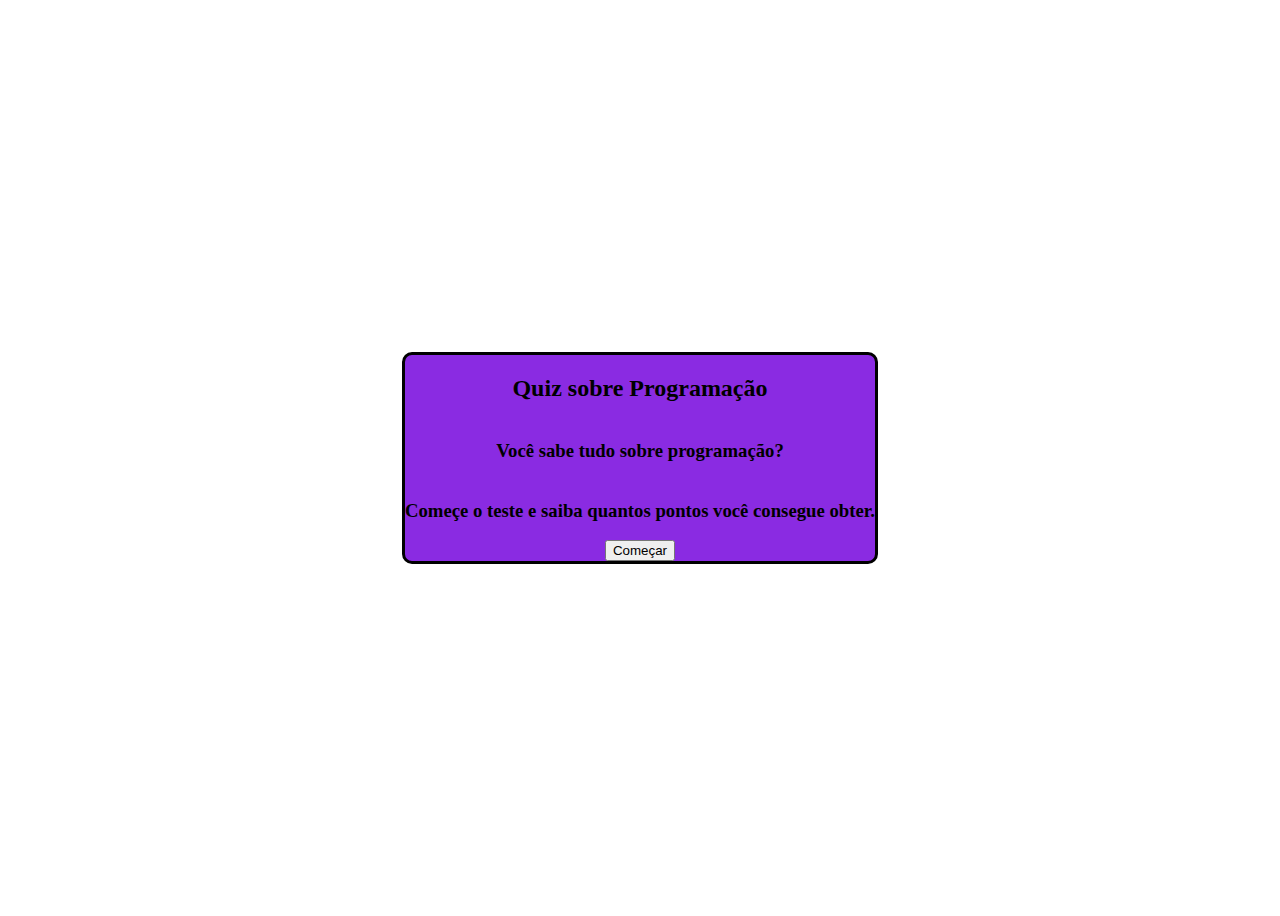
==== pages/Index/index.html @ 551ef92a "Atualizações sobre o projeto Quiz" ====
<!DOCTYPE html>
<html lang="pt-br">
<head>
    <meta charset="UTF-8">
    <meta name="viewport" content="width=device-width, initial-scale=1.0">
    <title>Quiz</title>
    <link rel="stylesheet" href="../style.css">
    <script src="index.js" defer></script>
</head>
<body>
    <div class="container">
        <h2>Quiz sobre Programação</h2>
        <h3>Você sabe tudo sobre programação?</h3>
        <h3>Começe o teste e saiba quantos pontos você consegue obter.</h3>
        <button id="botao-comecar" class="botao">Começar</button>
    </div>
</body>
</html>
---- pages/style.css ----
body{
    height: 100vh;
    display: flex;
    flex-direction: column;
    align-items: center;
    justify-content: center;
}

.container{
    display: flex;
    flex-direction: column;
    align-items: center;
    background-color: blueviolet;
    border-radius: 10px;
    border-style: solid;
}
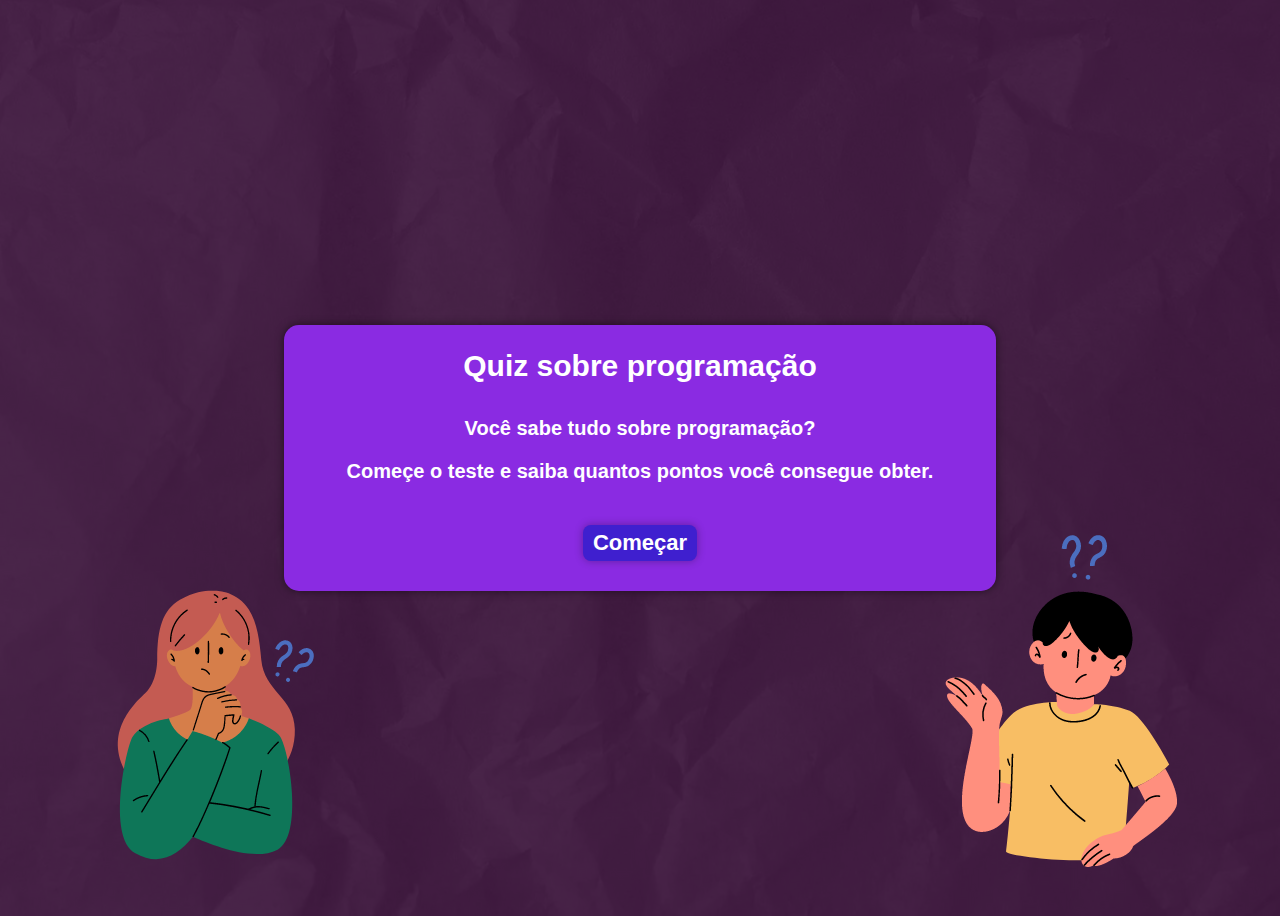
==== commit f6b6844b: "Ajustando responsividade" ====
--- a/pages/Index/index.html
+++ b/pages/Index/index.html
@@ -3,15 +3,15 @@
 <head>
     <meta charset="UTF-8">
     <meta name="viewport" content="width=device-width, initial-scale=1.0">
-    <title>Quiz</title>
+    <title>Quiz de Programação</title>
     <link rel="stylesheet" href="../style.css">
     <script src="index.js" defer></script>
 </head>
 <body>
     <div class="container">
-        <h2>Quiz sobre Programação</h2>
-        <h3>Você sabe tudo sobre programação?</h3>
-        <h3>Começe o teste e saiba quantos pontos você consegue obter.</h3>
+        <h2 id="titulo">Quiz sobre programação</h2>
+        <h3 id="subtitulo" class="estiloTxt">Você sabe tudo sobre programação?</h3>
+        <h3 id="informacao" class="estiloTxt">Começe o teste e saiba quantos pontos você consegue obter.</h3>
         <button id="botao-comecar" class="botao">Começar</button>
     </div>
 </body>
--- a/pages/style.css
+++ b/pages/style.css
@@ -1,16 +1,131 @@
+/* ESTILO GLOBAL */
 body{
-    height: 100vh;
+    min-height: 100vh;
     display: flex;
-    flex-direction: column;
     align-items: center;
     justify-content: center;
+    background-image: url("../images/fundo-quiz.png");
+    background-position: center;
+    background-size: cover;
+    background-repeat: repeat;
+    font-family: 'Gill Sans', 'Gill Sans MT', Calibri, 'Trebuchet MS', sans-serif;
 }
 
 .container{
+    width: 50%;
+    padding: 0 40px 30px 40px;
     display: flex;
     flex-direction: column;
     align-items: center;
     background-color: blueviolet;
-    border-radius: 10px;
-    border-style: solid;
+    border-radius: 15px;
+    box-shadow: 0px 0px 8px #00000085;
+    resize: none;
+}
+
+.botao{
+    background-color: #3f1fcf;
+    color: white;
+    font-size: 22px;
+    font-weight: bold;
+    border-radius: 8px;
+    cursor: pointer;
+    border: 0;
+    padding: 5px 10px;
+    box-shadow: 0px 0px 8px #0000004d;
+    transition: .2s;
+}
+
+.botao:hover{
+    transform: scale(1.05);
+}
+
+/* ESTILO TELA DE INDEX */
+#titulo{
+    color: white;
+    font-size: 30px;
+    font-weight: bold;
+    margin-bottom: 14px;
+}
+
+.estiloTxt{
+    color: white;
+    font-size: 20px;
+}
+
+#informacao{
+    margin-top: 0;
+    margin-bottom: 42px;
+}
+
+/* ESTILO DA TELA DO QUIZ */
+.container-quiz{
+    height: auto;
+    width: 50%;
+    overflow: hidden;
+    padding: 0 40px 30px 40px;
+    display: flex;
+    flex-direction: column;
+    align-items: center;
+    background-color: blueviolet;
+    border-radius: 15px;
+    box-shadow: 0px 0px 8px #00000085;
+    object-fit: cover;
+}
+
+#pergunta{
+    font-weight: bold;
+    margin: 30px 0 30px 0;
+    font-size: 22px;
+}
+
+#alternativas-container{
+    width: 100%;
+    display: flex;
+    flex-direction: row;
+    align-items: center;
+    justify-content: center;
+    margin-bottom: 30px;
+    gap: 7px;
+    margin: 4px;
+}
+
+#botoes-quiz{
+    margin-top: 25px;
+    display: flex;
+    flex-direction: row;
+    gap: 15px;
+}
+
+.botao-quiz{
+    height: auto;
+    width: auto;
+    min-height:180px;
+    min-width: 50%;
+    background-color: #3f1fcf;
+    color: white;
+    font-size: 17px;
+    border-radius: 5px;
+    cursor: pointer;
+    border: 0;
+    box-shadow: 0px 0px 4px #0000004d;
+    transition: .1s;
+}
+
+.botao-quiz:hover{
+    transform: scale(1.01);
+}
+
+/* TELA RESPONSIVA PARA CELULAR */
+@media screen and (max-width: 768px){
+    #alternativas-container{
+        width: 100%;
+        display: flex;
+        flex-direction: column;
+        align-items: center;
+        justify-content: center;
+        margin-bottom: 30px;
+        gap: 7px;
+        margin: 2px;
+    }
 }